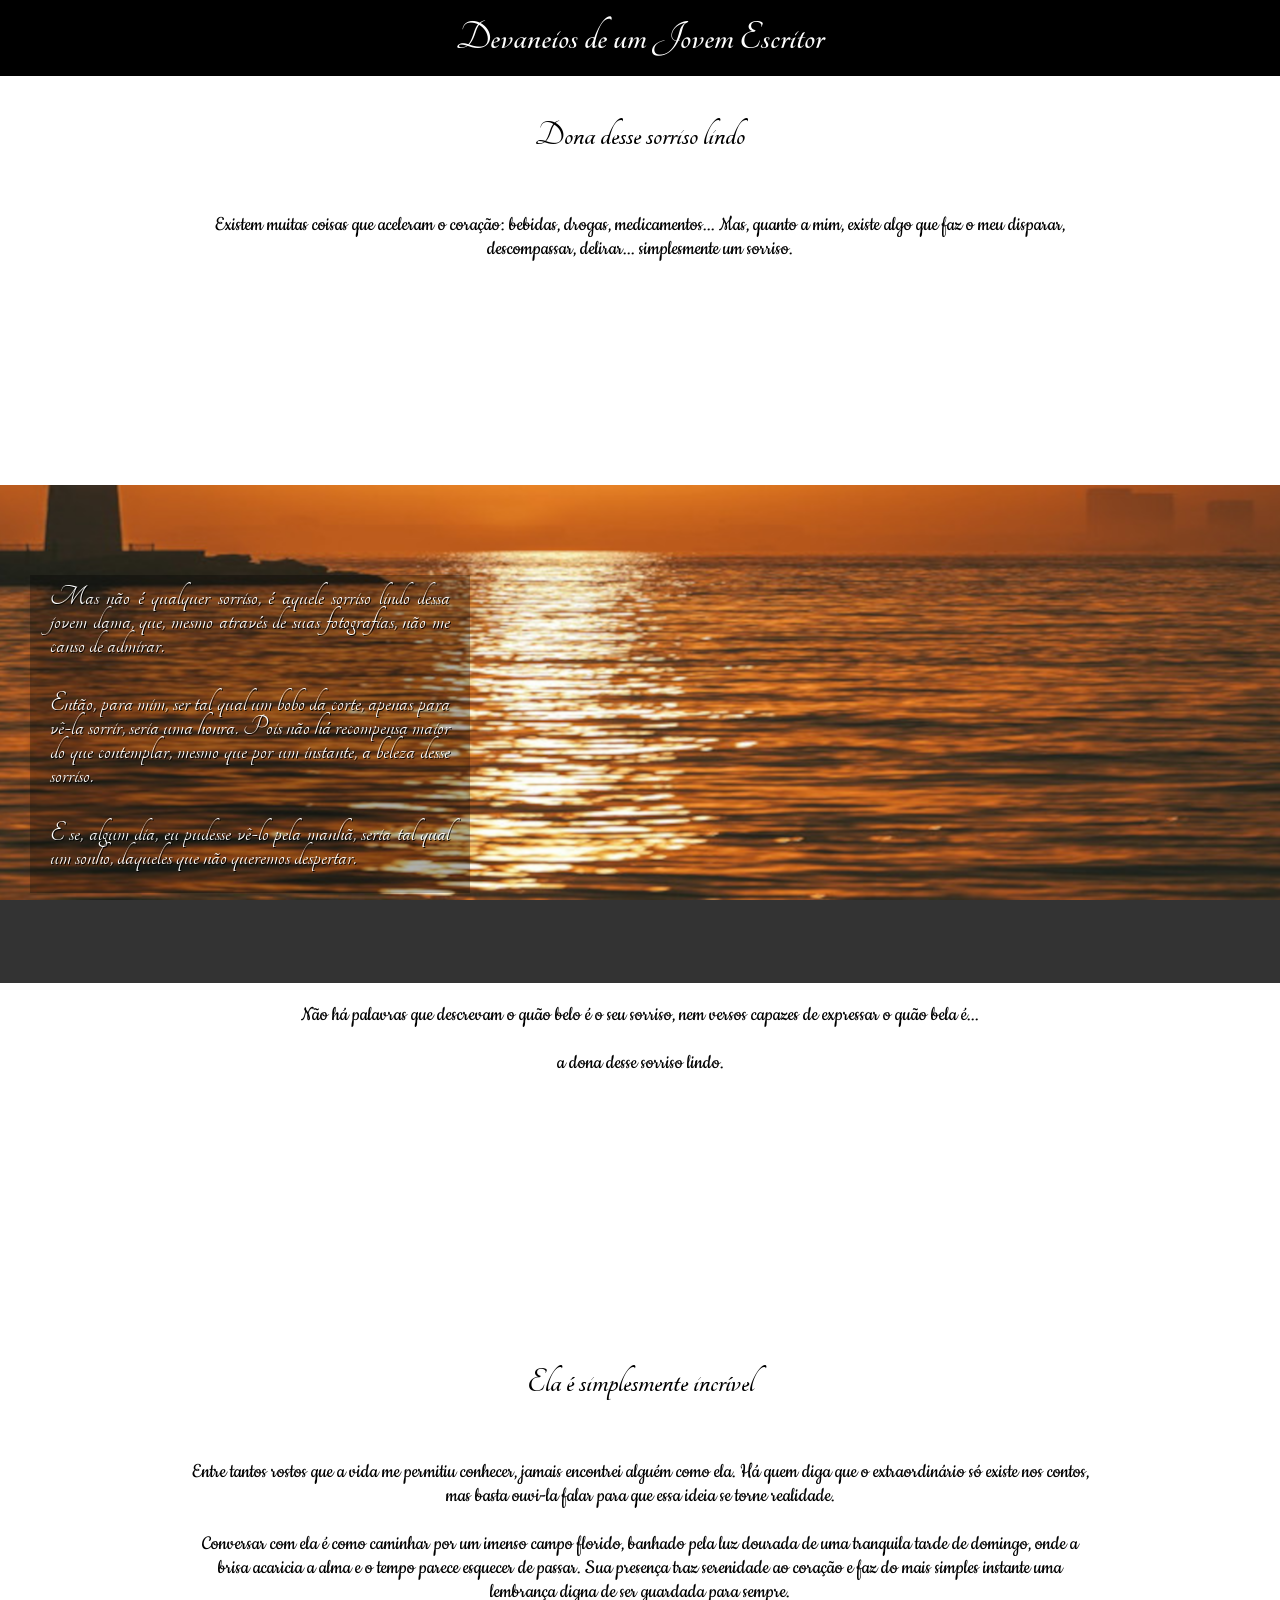
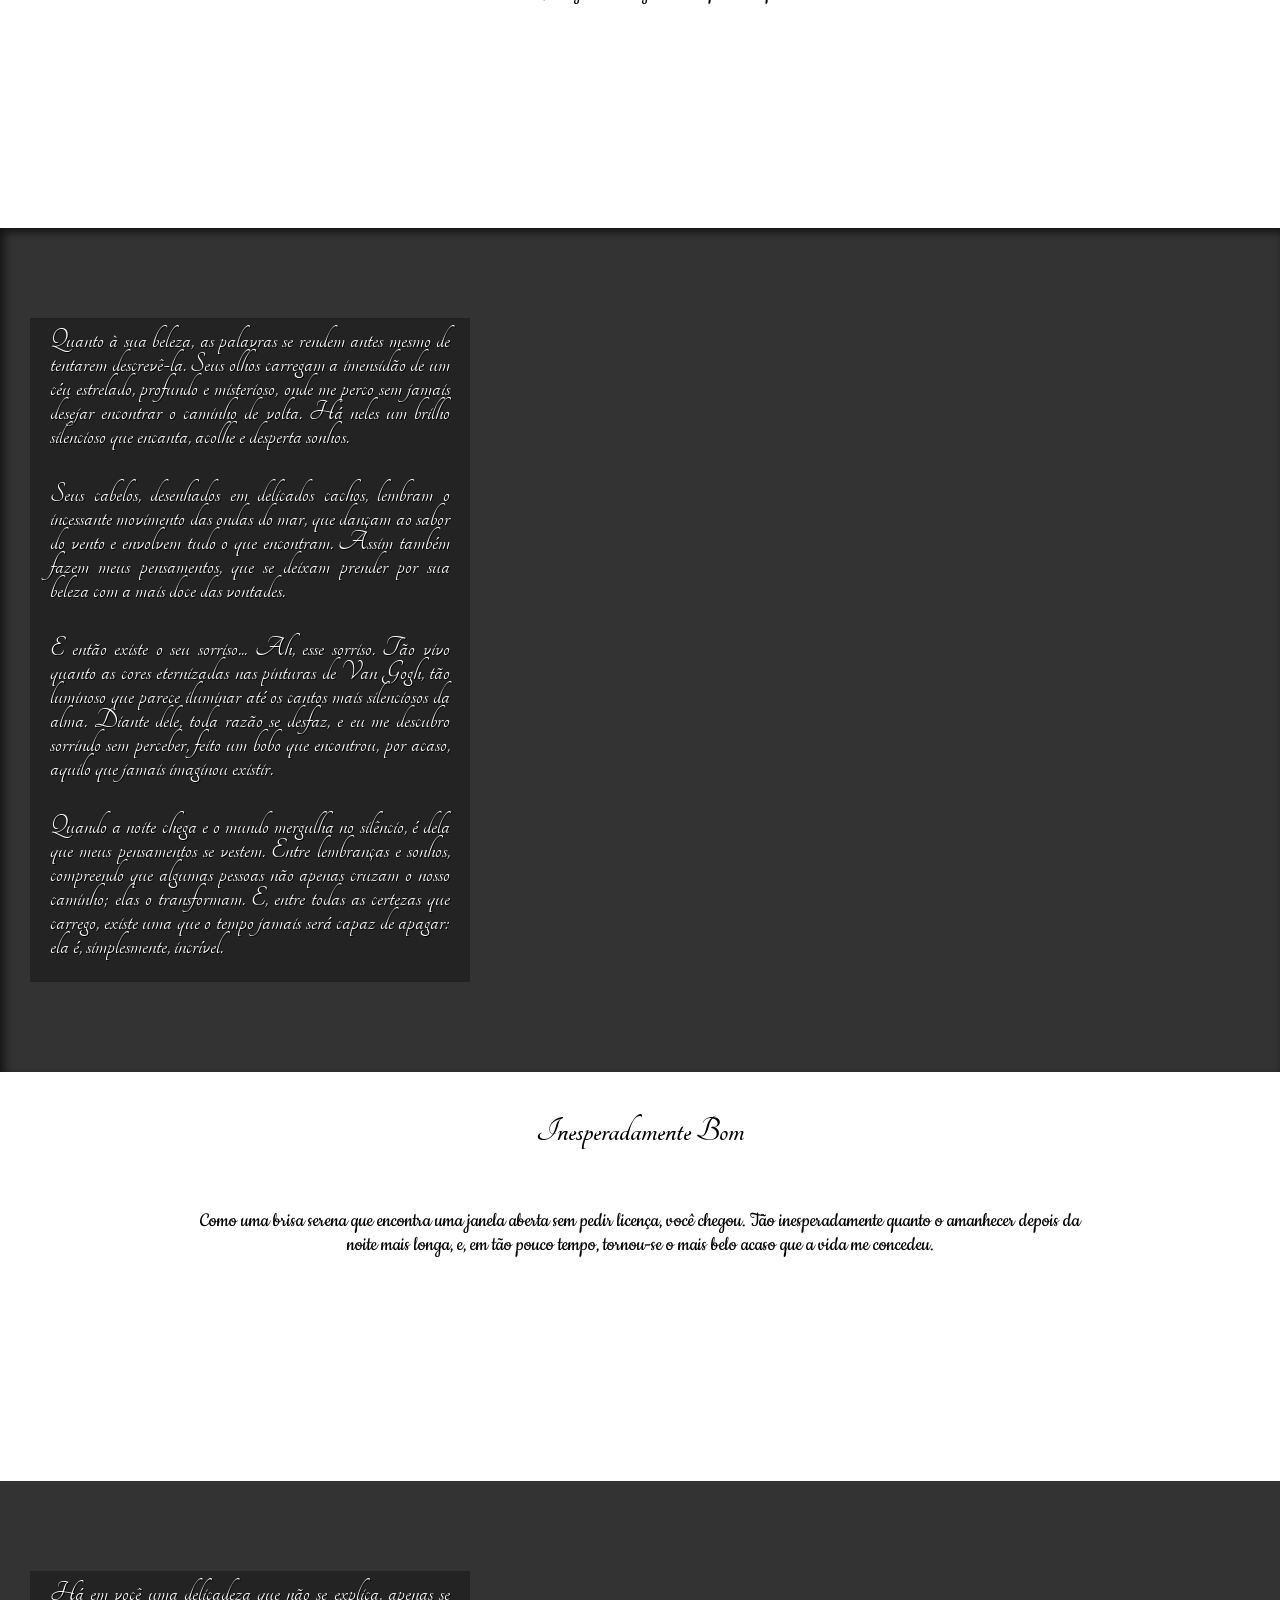
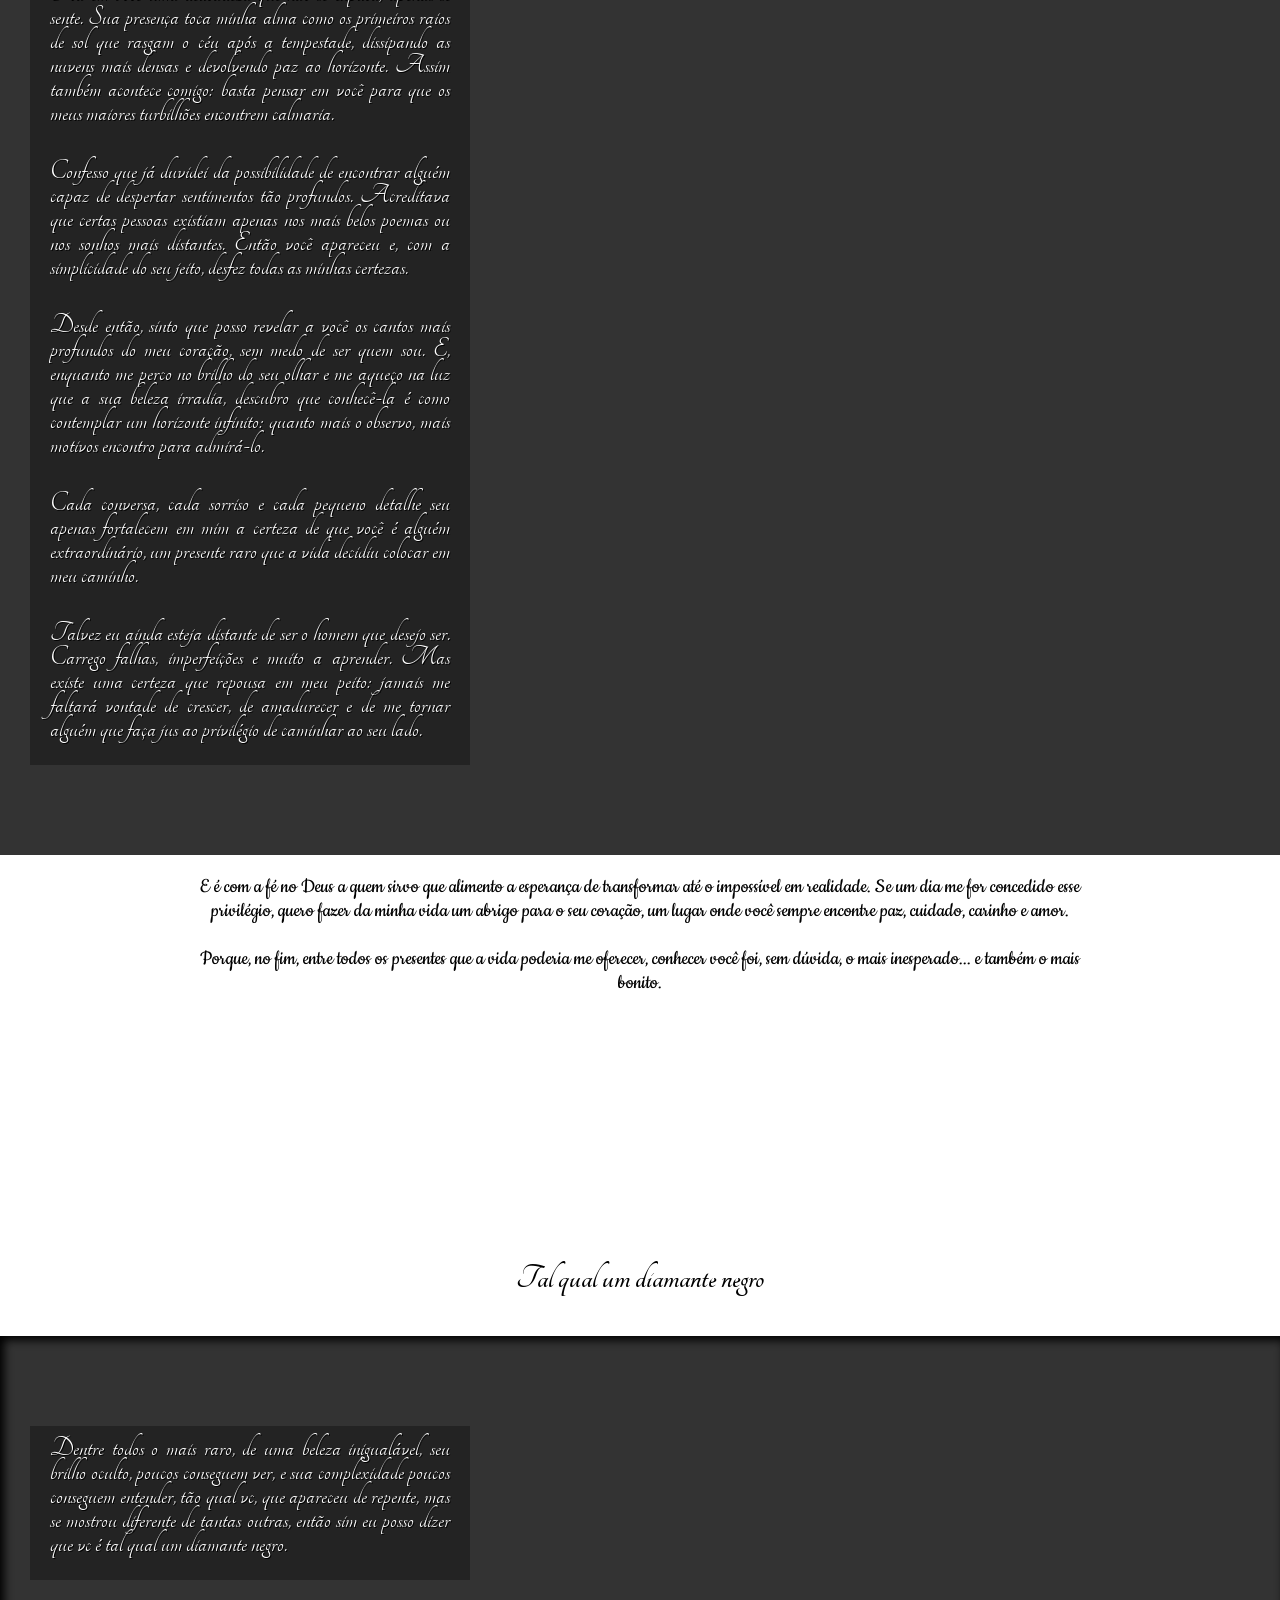
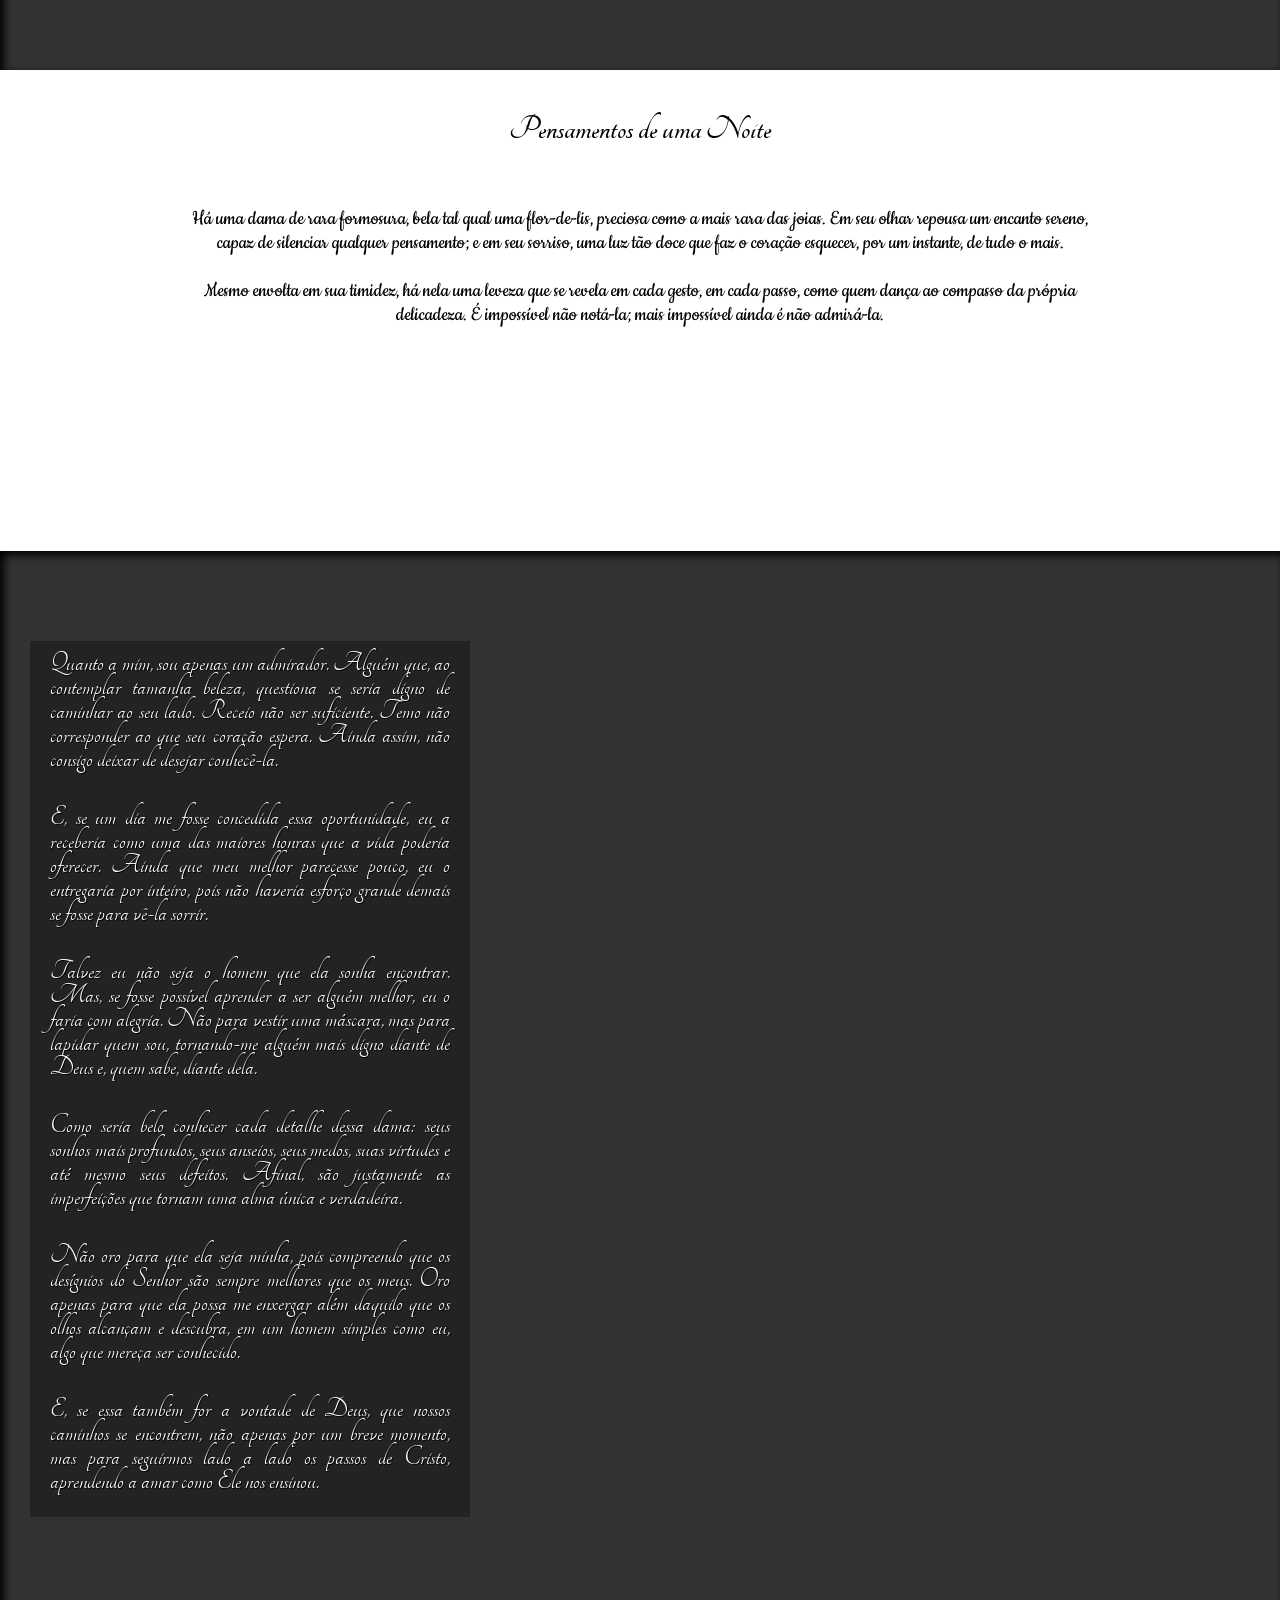
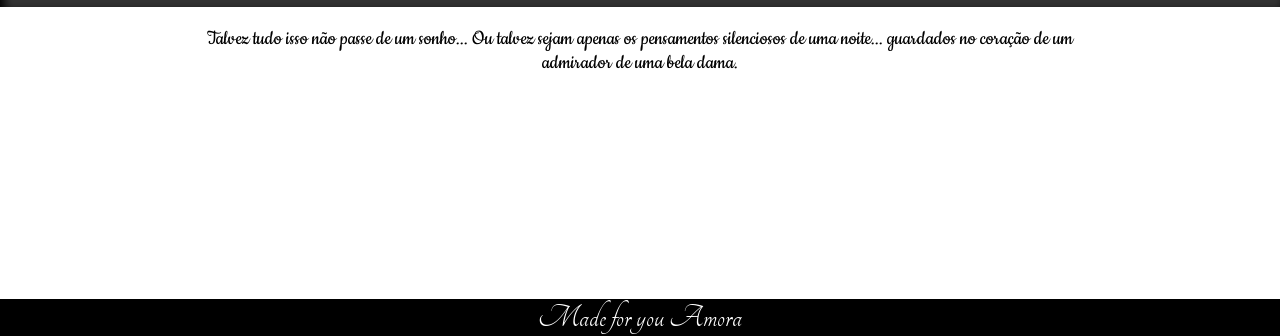
==== codigos/index (5).html @ c2a25fb9 "primeiro commit" ====
<!DOCTYPE html>
<html lang="pt-br">
<head>
    <meta charset="UTF-8">
    <meta name="viewport" content="width=device-width, initial-scale=1.0">
    <link rel="stylesheet" href="style (2).css">
    
    <title>Devaneios</title>
</head>
<body>
    <header>
        <h1>Devaneios de um Jovem Escritor</h1>
    </header>

        <section>
            <h2>Dona desse sorriso lindo</h2><br>
            
                <div class="normal">
                    <p>
                        Existem muitas coisas que aceleram o coração:
                        bebidas, drogas, medicamentos...
                        Mas, quanto a mim, existe algo que faz o meu disparar,
                        descompassar, delirar...
                        simplesmente um sorriso. <br><br>
                    </p>
                </div>
                <div class="imagem" id="farol">
                    <p>
                        Mas não é qualquer sorriso,
                        é aquele sorriso lindo dessa jovem dama,
                        que, mesmo através de suas fotografias,
                        não me canso de admirar. <br><br>
                    </p>
                    <p>
                        Então, para mim,
                        ser tal qual um bobo da corte,
                        apenas para vê-la sorrir,
                        seria uma honra.
                        Pois não há recompensa maior
                        do que contemplar, mesmo que por um instante,
                        a beleza desse sorriso. <br><br>
                    </p>
                    <p>
                        E se, algum dia, eu pudesse vê-lo pela manhã,
                        seria tal qual um sonho,
                        daqueles que não queremos despertar. <br><br>
                    </p>
                </div>
                <div class="normal">
                    <p>
                        Não há palavras que descrevam
                        o quão belo é o seu sorriso,
                        nem versos capazes de expressar
                        o quão bela é... <br><br>
                    </p>
                    <p>a dona desse sorriso lindo.</p> <br><br>
                </div>
        </section>


    <section>
        <h2>Ela é simplesmente incrível</h2><br>
        <div class="normal">
            <p>Entre tantos rostos que a vida me permitiu conhecer, jamais encontrei alguém como ela. Há quem diga que o extraordinário só existe nos contos, mas basta ouvi-la falar para que essa ideia se torne realidade. <br><br></p>
            <p>Conversar com ela é como caminhar por um imenso campo florido, banhado pela luz dourada de uma tranquila tarde de domingo, onde a brisa acaricia a alma e o tempo parece esquecer de passar. Sua presença traz serenidade ao coração e faz do mais simples instante uma lembrança digna de ser guardada para sempre. <br><br></p>
        </div>

        <div class="imagem" id="olho">
            <p>Quanto à sua beleza, as palavras se rendem antes mesmo de tentarem descrevê-la. Seus olhos carregam a imensidão de um céu estrelado, profundo e misterioso, onde me perco sem jamais desejar encontrar o caminho de volta. Há neles um brilho silencioso que encanta, acolhe e desperta sonhos. <br><br></p>
            <p>Seus cabelos, desenhados em delicados cachos, lembram o incessante movimento das ondas do mar, que dançam ao sabor do vento e envolvem tudo o que encontram. Assim também fazem meus pensamentos, que se deixam prender por sua beleza com a mais doce das vontades. <br><br></p>
            <p>E então existe o seu sorriso... Ah, esse sorriso. Tão vivo quanto as cores eternizadas nas pinturas de Van Gogh, tão luminoso que parece iluminar até os cantos mais silenciosos da alma. Diante dele, toda razão se desfaz, e eu me descubro sorrindo sem perceber, feito um bobo que encontrou, por acaso, aquilo que jamais imaginou existir. <br><br></p>
            <p>Quando a noite chega e o mundo mergulha no silêncio, é dela que meus pensamentos se vestem. Entre lembranças e sonhos, compreendo que algumas pessoas não apenas cruzam o nosso caminho; elas o transformam. E, entre todas as certezas que carrego, existe uma que o tempo jamais será capaz de apagar: ela é, simplesmente, incrível. <br><br></p>
        </div>
    </section>


    <section>
        <h2>Inesperadamente Bom</h2><br>

        <div class="normal">
            <p>Como uma brisa serena que encontra uma janela aberta sem pedir licença, você chegou. Tão inesperadamente quanto o amanhecer depois da noite mais longa, e, em tão pouco tempo, tornou-se o mais belo acaso que a vida me concedeu. <br><br></p>
        </div>

        <div class="imagem" id="campo">
            <p>Há em você uma delicadeza que não se explica, apenas se sente. Sua presença toca minha alma como os primeiros raios de sol que rasgam o céu após a tempestade, dissipando as nuvens mais densas e devolvendo paz ao horizonte. Assim também acontece comigo: basta pensar em você para que os meus maiores turbilhões encontrem calmaria. <br><br></p>
            <p>Confesso que já duvidei da possibilidade de encontrar alguém capaz de despertar sentimentos tão profundos. Acreditava que certas pessoas existiam apenas nos mais belos poemas ou nos sonhos mais distantes. Então você apareceu e, com a simplicidade do seu jeito, desfez todas as minhas certezas. <br><br></p>
            <p>Desde então, sinto que posso revelar a você os cantos mais profundos do meu coração, sem medo de ser quem sou. E, enquanto me perco no brilho do seu olhar e me aqueço na luz que a sua beleza irradia, descubro que conhecê-la é como contemplar um horizonte infinito: quanto mais o observo, mais motivos encontro para admirá-lo. <br><br></p>
            <p>Cada conversa, cada sorriso e cada pequeno detalhe seu apenas fortalecem em mim a certeza de que você é alguém extraordinário, um presente raro que a vida decidiu colocar em meu caminho. <br><br></p>
            <p>Talvez eu ainda esteja distante de ser o homem que desejo ser. Carrego falhas, imperfeições e muito a aprender. Mas existe uma certeza que repousa em meu peito: jamais me faltará vontade de crescer, de amadurecer e de me tornar alguém que faça jus ao privilégio de caminhar ao seu lado. <br><br></p>
        </div>

        <div class="normal">
            <p>E é com a fé no Deus a quem sirvo que alimento a esperança de transformar até o impossível em realidade. Se um dia me for concedido esse privilégio, quero fazer da minha vida um abrigo para o seu coração, um lugar onde você sempre encontre paz, cuidado, carinho e amor. <br><br></p>
            <p>Porque, no fim, entre todos os presentes que a vida poderia me oferecer, conhecer você foi, sem dúvida, o mais inesperado... e também o mais bonito. <br><br></p>
        </div>
    </section>

    <section>
        <h2>Tal qual um diamante negro</h2><br>

        <div class="imagem" id="diamante">
            <p>Dentre todos o mais raro, de uma beleza inigualável, seu brilho oculto, poucos conseguem ver, e sua complexidade poucos conseguem entender, tão qual vc, que apareceu de repente, mas se mostrou diferente de tantas outras, então sim eu posso dizer que vc é tal qual um diamante negro. <br><br></p>
        </div>
    </section>


    <section>
        <h2>Pensamentos de uma Noite</h2><br>

        <div class="normal">
            <p>Há uma dama de rara formosura, bela tal qual uma flor-de-lis, preciosa como a mais rara das joias. Em seu olhar repousa um encanto sereno, capaz de silenciar qualquer pensamento; e em seu sorriso, uma luz tão doce que faz o coração esquecer, por um instante, de tudo o mais. <br><br></p>
            <p>Mesmo envolta em sua timidez, há nela uma leveza que se revela em cada gesto, em cada passo, como quem dança ao compasso da própria delicadeza. É impossível não notá-la; mais impossível ainda é não admirá-la. <br><br></p>
        </div>

        <div class="imagem" id="lua">
            <p>Quanto a mim, sou apenas um admirador. Alguém que, ao contemplar tamanha beleza, questiona se seria digno de caminhar ao seu lado. Receio não ser suficiente. Temo não corresponder ao que seu coração espera. Ainda assim, não consigo deixar de desejar conhecê-la. <br><br></p>
            <p>E, se um dia me fosse concedida essa oportunidade, eu a receberia como uma das maiores honras que a vida poderia oferecer. Ainda que meu melhor parecesse pouco, eu o entregaria por inteiro, pois não haveria esforço grande demais se fosse para vê-la sorrir. <br><br></p>
            <p>Talvez eu não seja o homem que ela sonha encontrar. Mas, se fosse possível aprender a ser alguém melhor, eu o faria com alegria. Não para vestir uma máscara, mas para lapidar quem sou, tornando-me alguém mais digno diante de Deus e, quem sabe, diante dela. <br><br></p>
            <p>Como seria belo conhecer cada detalhe dessa dama: seus sonhos mais profundos, seus anseios, seus medos, suas virtudes e até mesmo seus defeitos. Afinal, são justamente as imperfeições que tornam uma alma única e verdadeira. <br><br></p>
            <p>Não oro para que ela seja minha, pois compreendo que os desígnios do Senhor são sempre melhores que os meus. Oro apenas para que ela possa me enxergar além daquilo que os olhos alcançam e descubra, em um homem simples como eu, algo que mereça ser conhecido. <br><br></p>
            <p>E, se essa também for a vontade de Deus, que nossos caminhos se encontrem, não apenas por um breve momento, mas para seguirmos lado a lado os passos de Cristo, aprendendo a amar como Ele nos ensinou. <br><br></p>
        </div>

        <div class="normal">
            <p>
                Talvez tudo isso não passe de um sonho...
                Ou talvez sejam apenas os pensamentos silenciosos de uma noite... guardados no coração de um admirador de uma bela dama. <br><br>
            </p>
        </div>
    </section>

    <footer>
        <p>Made for you Amora</p>
    </footer>



</html>
---- codigos/style (2).css ----
@charset "UTF-8";


@import url('https://fonts.googleapis.com/css2?family=Bebas+Neue&family=Cookie&family=Felipa&family=Lavishly+Yours&family=Manufacturing+Consent&family=MonteCarlo&family=Tangerine:wght@400;700&family=UnifrakturMaguntia&display=swap');

*{
    margin: 0px;
    padding: 0px;
}

html, body{
    background-color: white;
    min-height: 100vh;
}

section > h2{
    background-color: white;
    font-family: "Tangerine", cursive;
    text-align: center;
    font-size: 2.2em;
    font-weight: bolder;
    padding-top: 40px;
    padding-bottom: 20px;

}

header{
    background-color: black;
    color: white;
    font-family: "Tangerine", cursive;
    text-align: center;
}

header > h1{
    padding-top: 15px;
    padding-bottom: 15px;
    font-weight: bolder;
    font-size: 2.6em;

}

footer{
    background-color: black;
    color: white;
    text-align: center;
    font-family: "Tangerine", cursive;
    font-size: 2.1em;
   
}
div.normal{
    background-color: white;
    padding-top: 20px;
    padding-bottom: 200px;
    text-align: center;
    margin: auto;
   max-width: 900px;
    
}

div.imagem{
    background-color: rgb(51, 51, 51);
    color: white;
  background-attachment: fixed;
    margin: auto;
}

div{
    padding-top: 10vh;
    padding-bottom: 10vh;
    line-height: 1.5em;
}

div.imagem > p{
    background-color: rgba(0, 0, 0, 0.315);
    width: 400px;
    padding-left: 20px;
    text-align: justify;
    padding-right: 20px;
    margin-left: 30px;
    font-family: "Tangerine", cursive;
    font-size: 1.8em;
    padding-top: 10px;
    text-shadow: 1px 1px 0px black;
}

div.normal>p{
    font-family: "Cookie", cursive;
    font-size: 1.4em;
}


div#farol{
    background-image: url(./imagens/pordosol.png);
    background-size: cover;
    background-repeat: no-repeat;
    background-position: center center;
}

div#olho{
    background-image: url(./imagens/images.png);
    background-size: cover;
    background-repeat: no-repeat;
    background-position: right center;
    box-shadow: inset 4px 4px 10px 0px rgba(0, 0, 0, 0.644);
}

div#campo{
    background-image: url(./imagens/campodeflores.png);
    background-repeat: no-repeat;
    background-size: cover;
    background-position: center center;
     
}

div#diamante{
    background-image: url(./imagens/diamantes.png);
    background-size: cover;
    background-repeat: no-repeat;
    background-position:  center center;
    box-shadow: inset 4px 4px 10px 0px black;
}

div#lua{
    background-image: url(./imagens/lua.png);
    background-repeat: no-repeat;
    background-position: center center;
    background-size: cover;
     box-shadow: inset 4px 4px 10px 0px black;
}
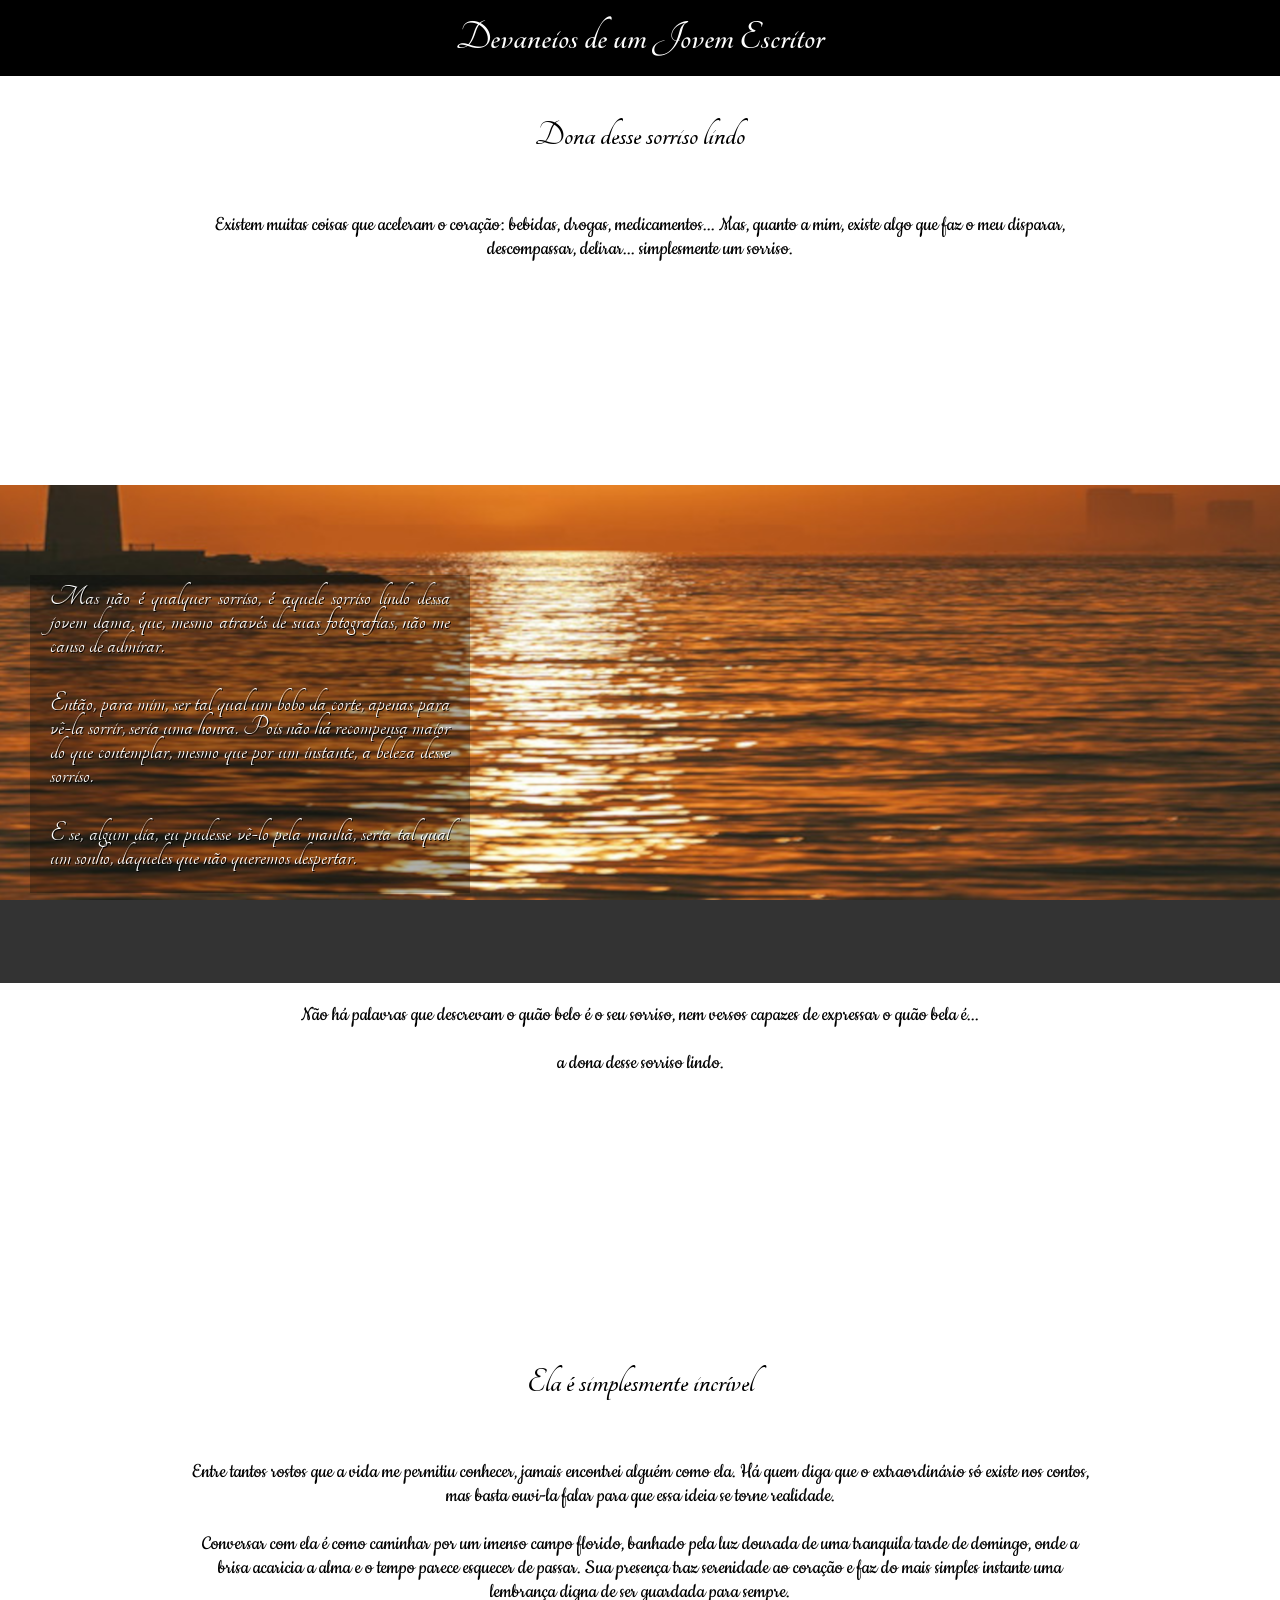
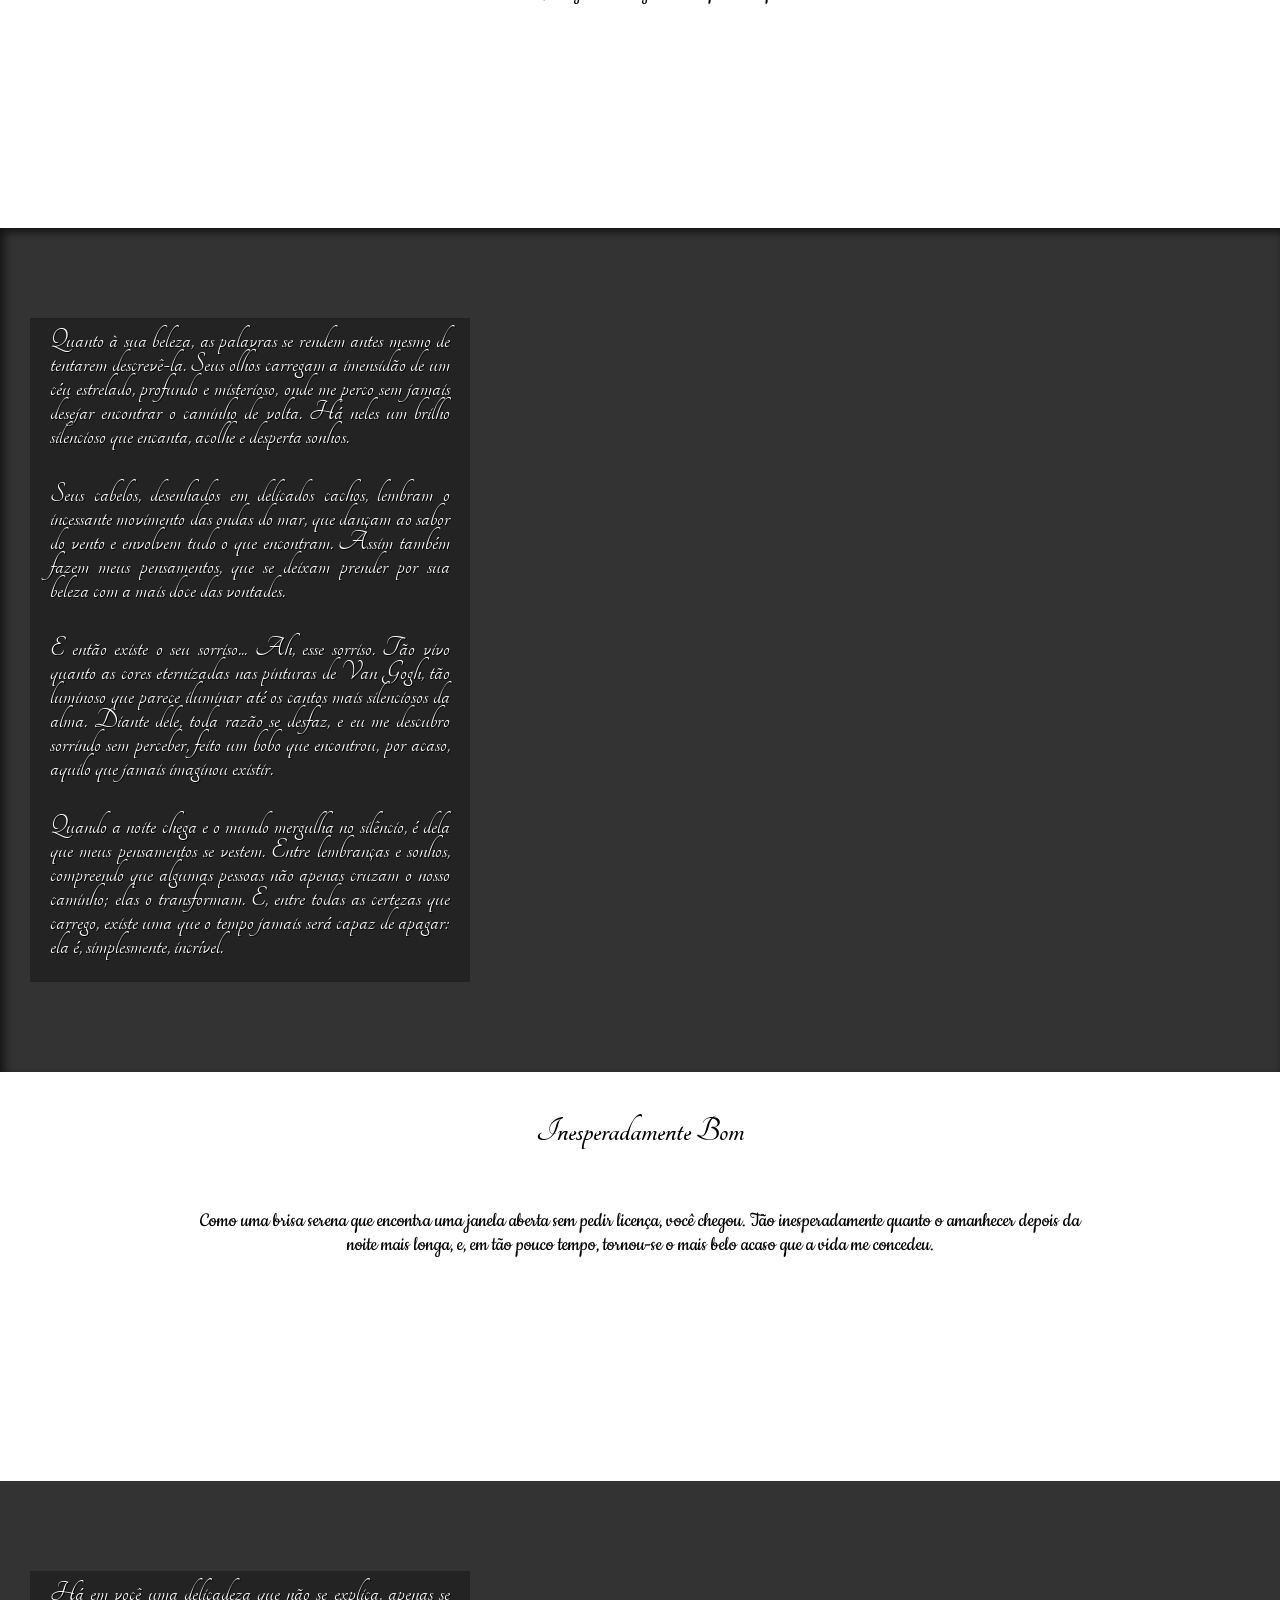
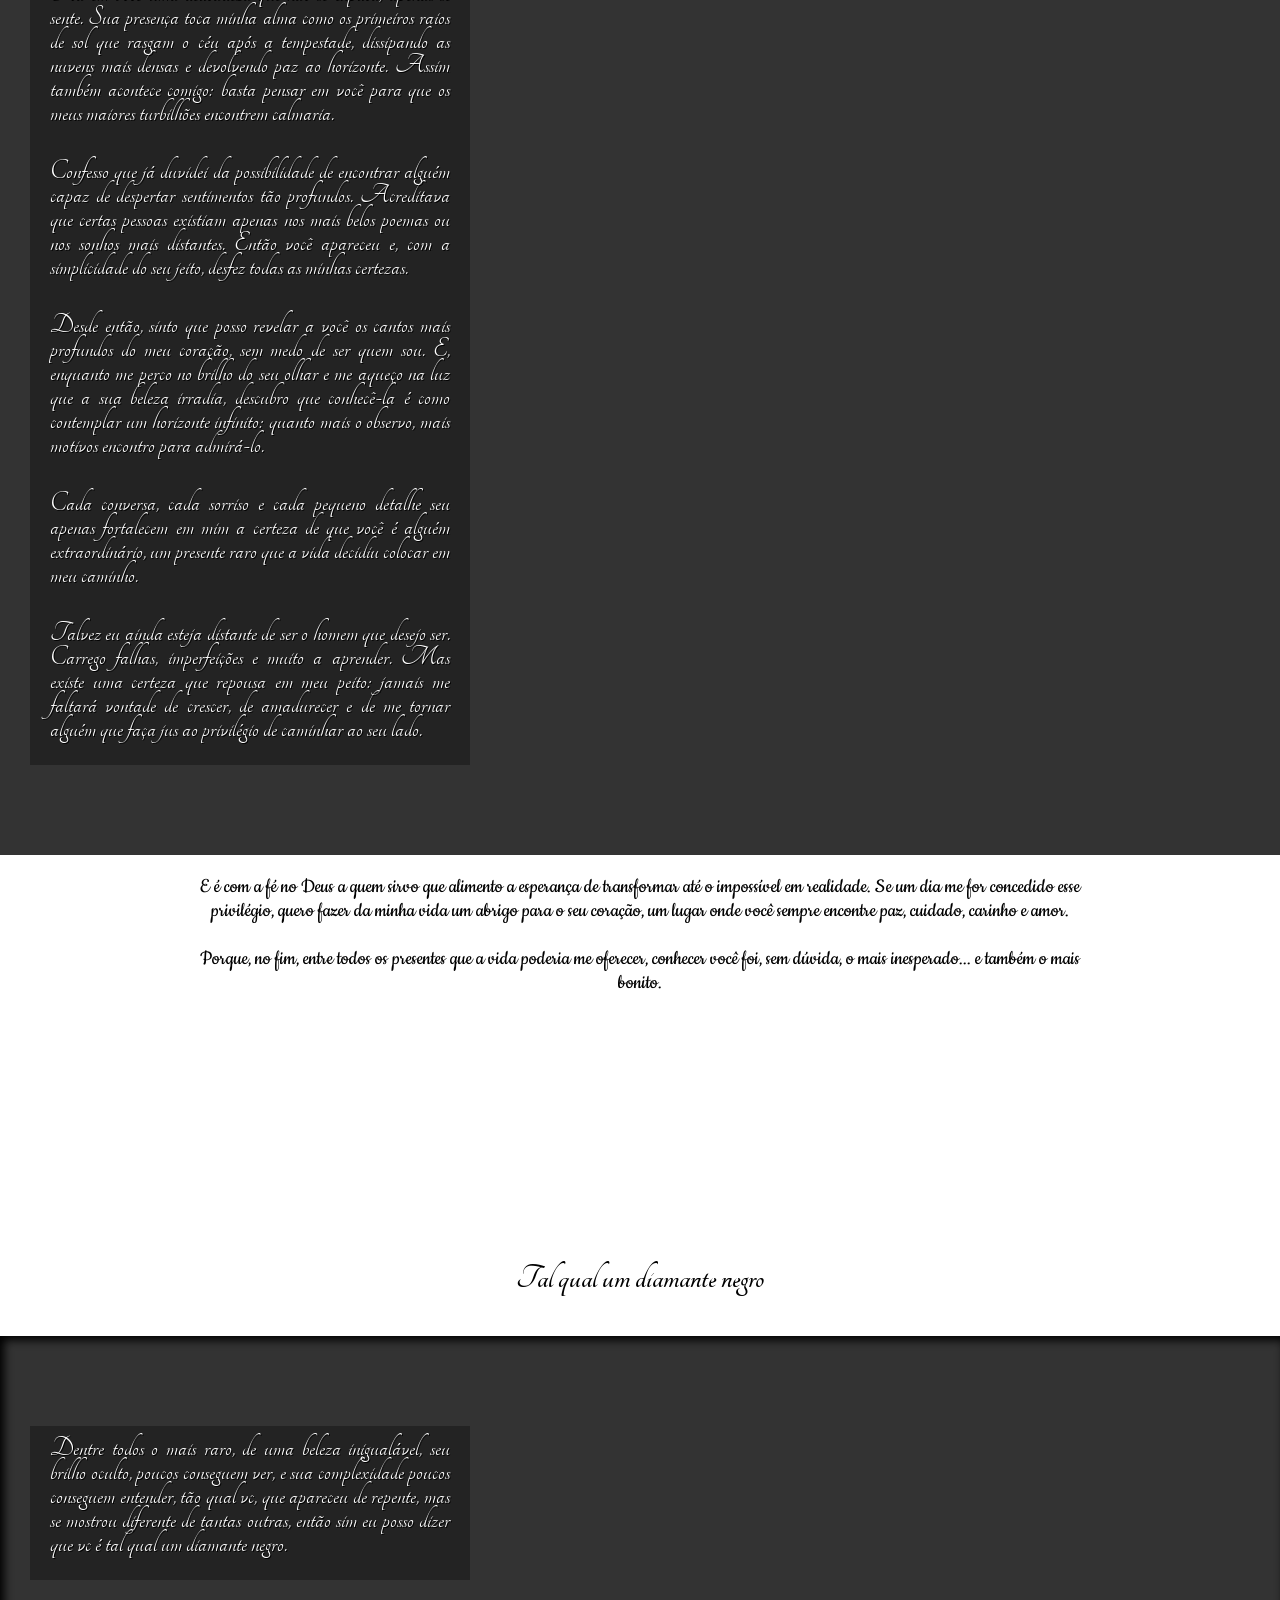
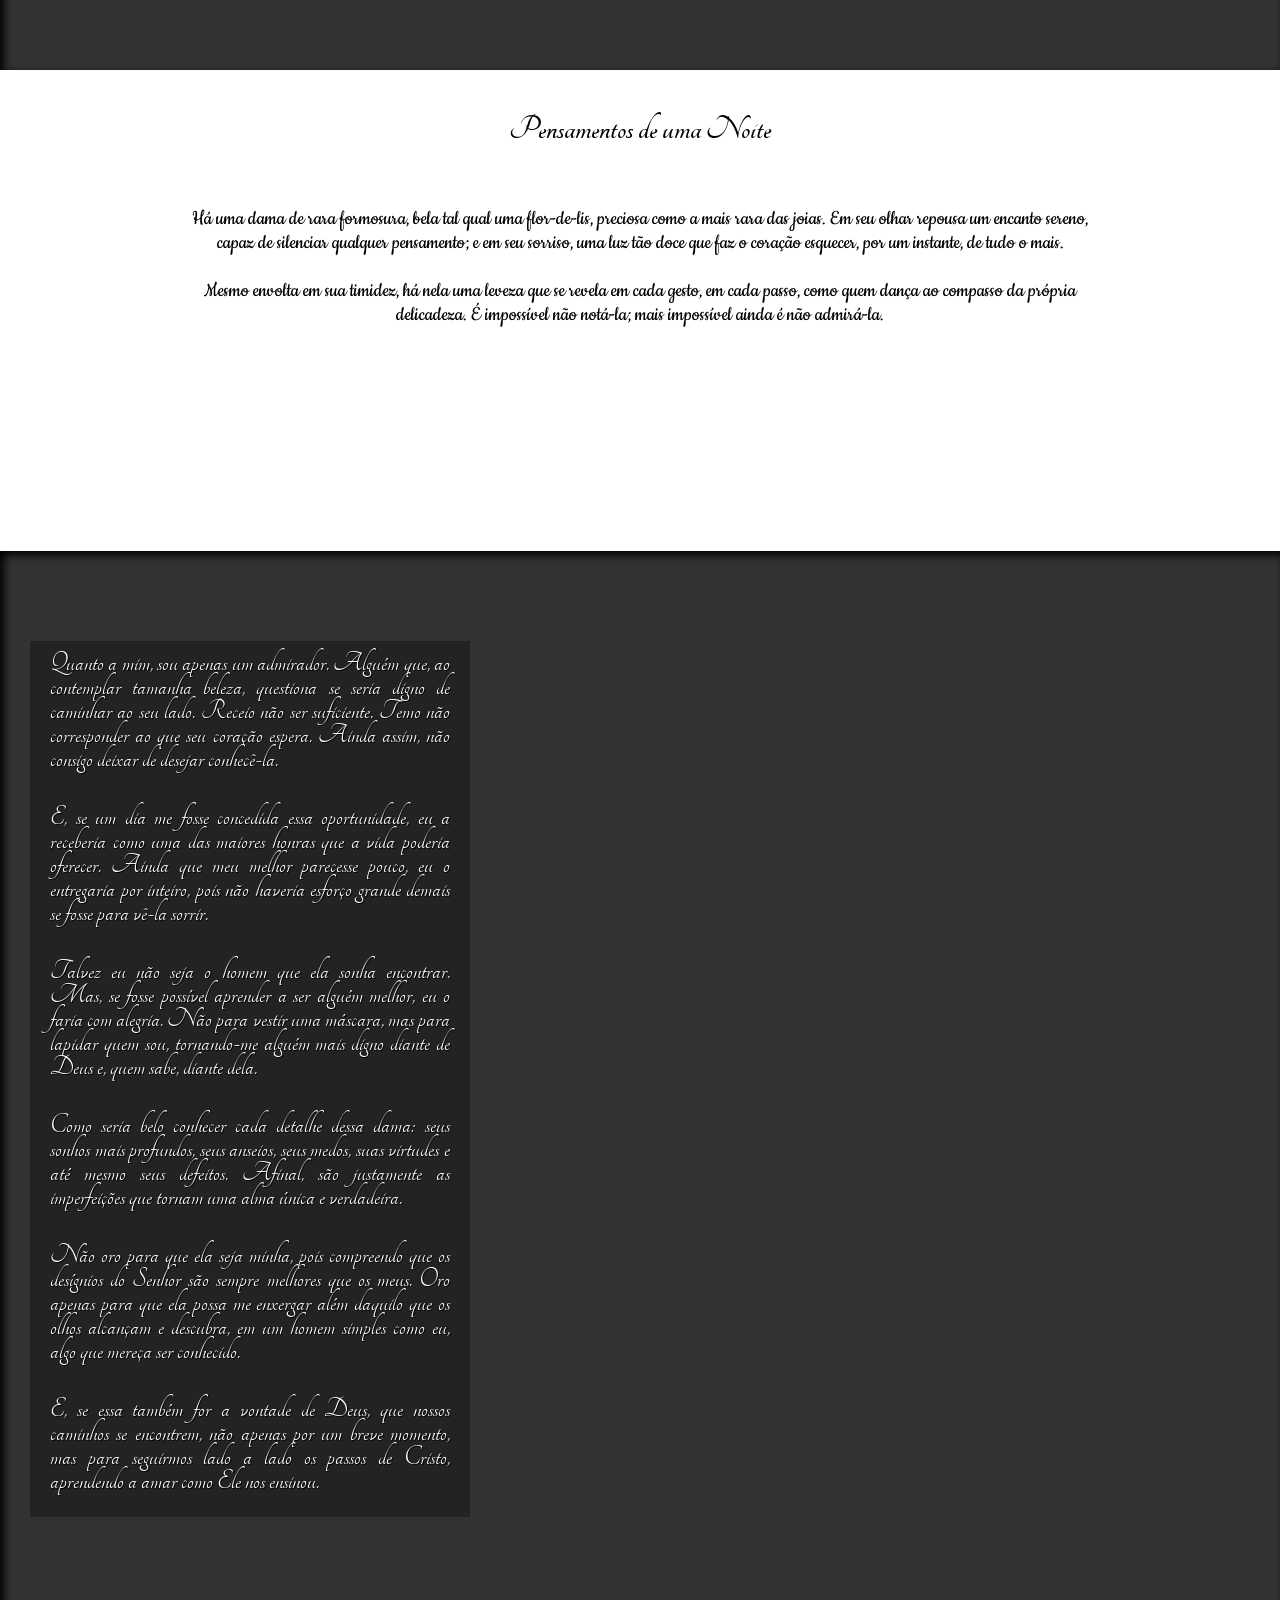
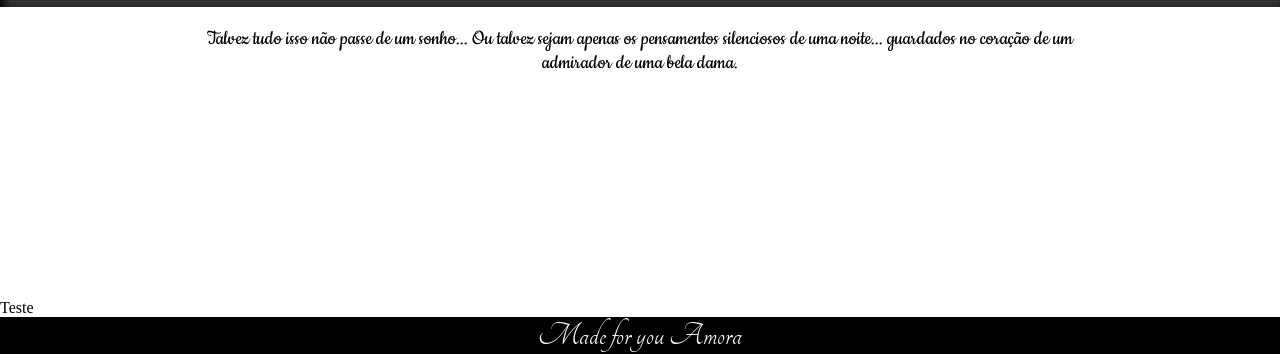
==== commit 050ffa58: "Atualização de paragrafo" ====
--- a/codigos/index (5).html
+++ b/codigos/index (5).html
@@ -128,6 +128,7 @@
             </p>
         </div>
     </section>
+    <p>Teste</p>
 
     <footer>
         <p>Made for you Amora</p>
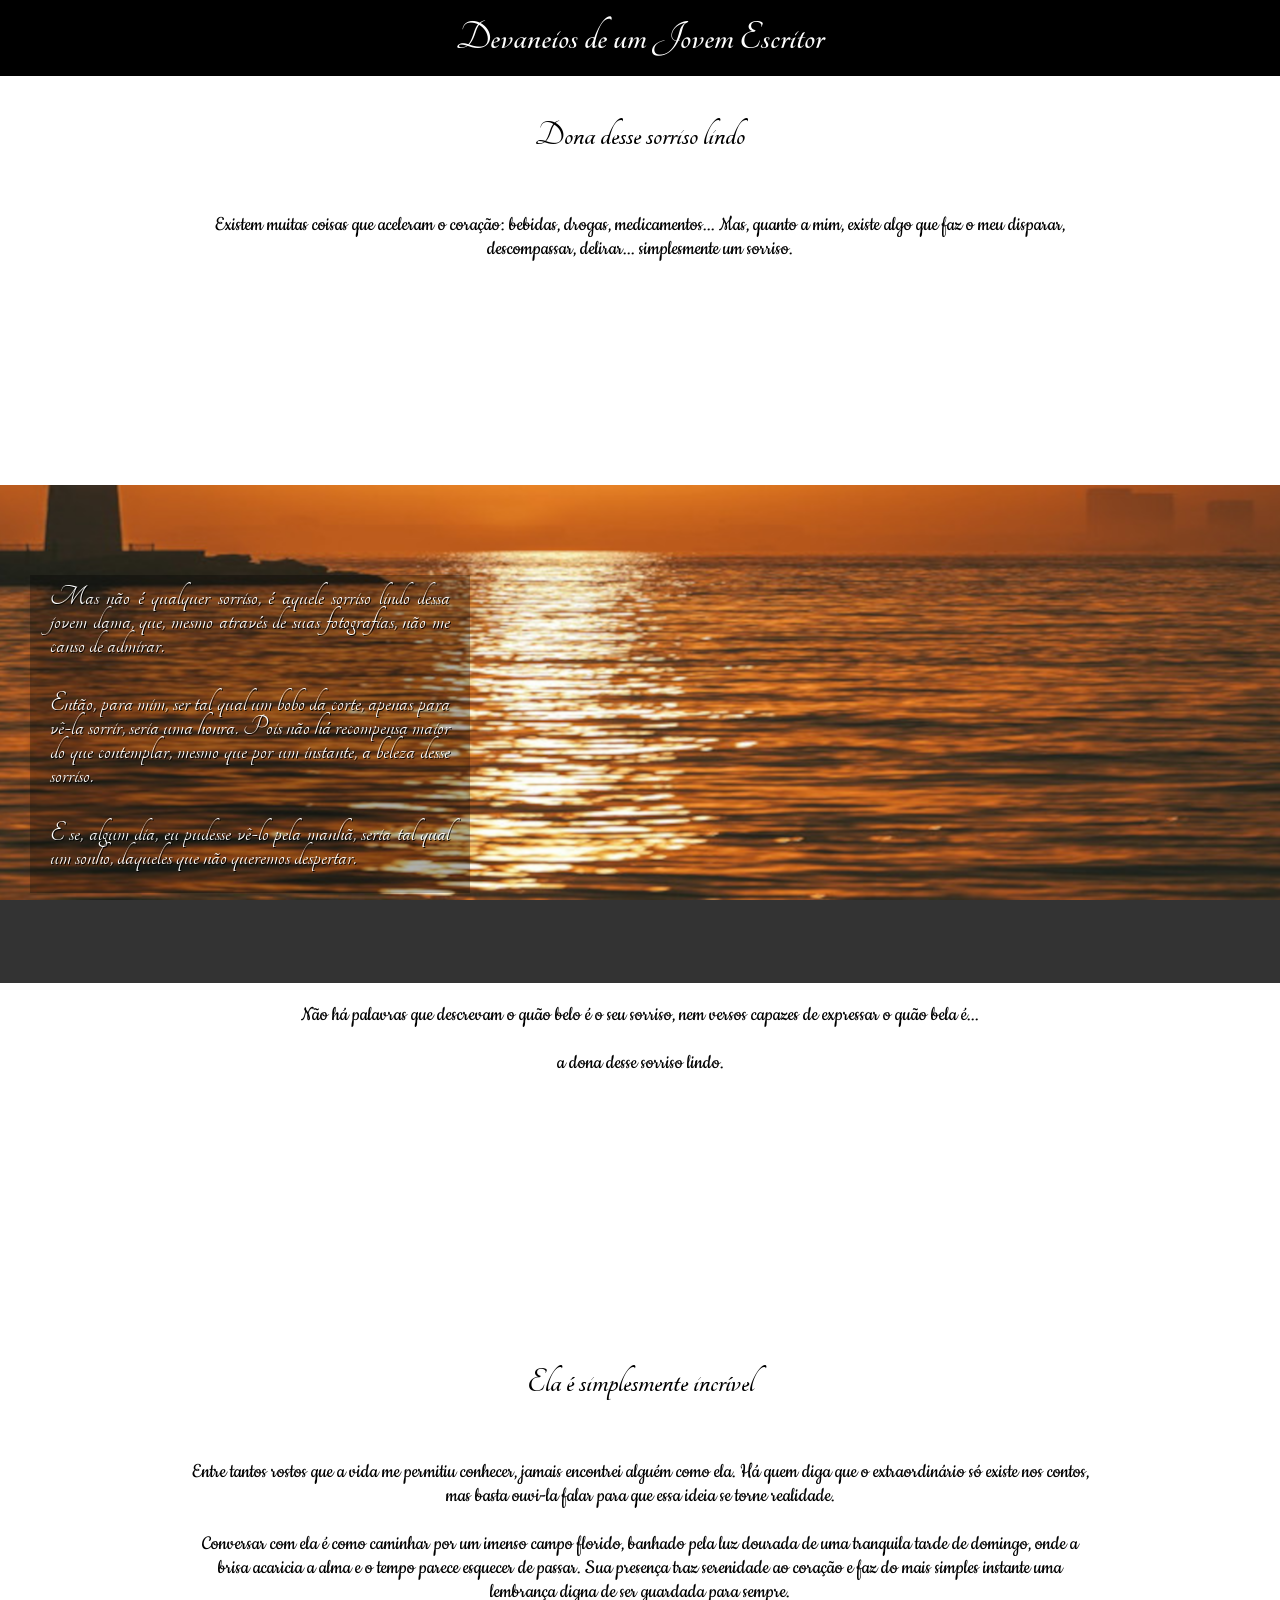
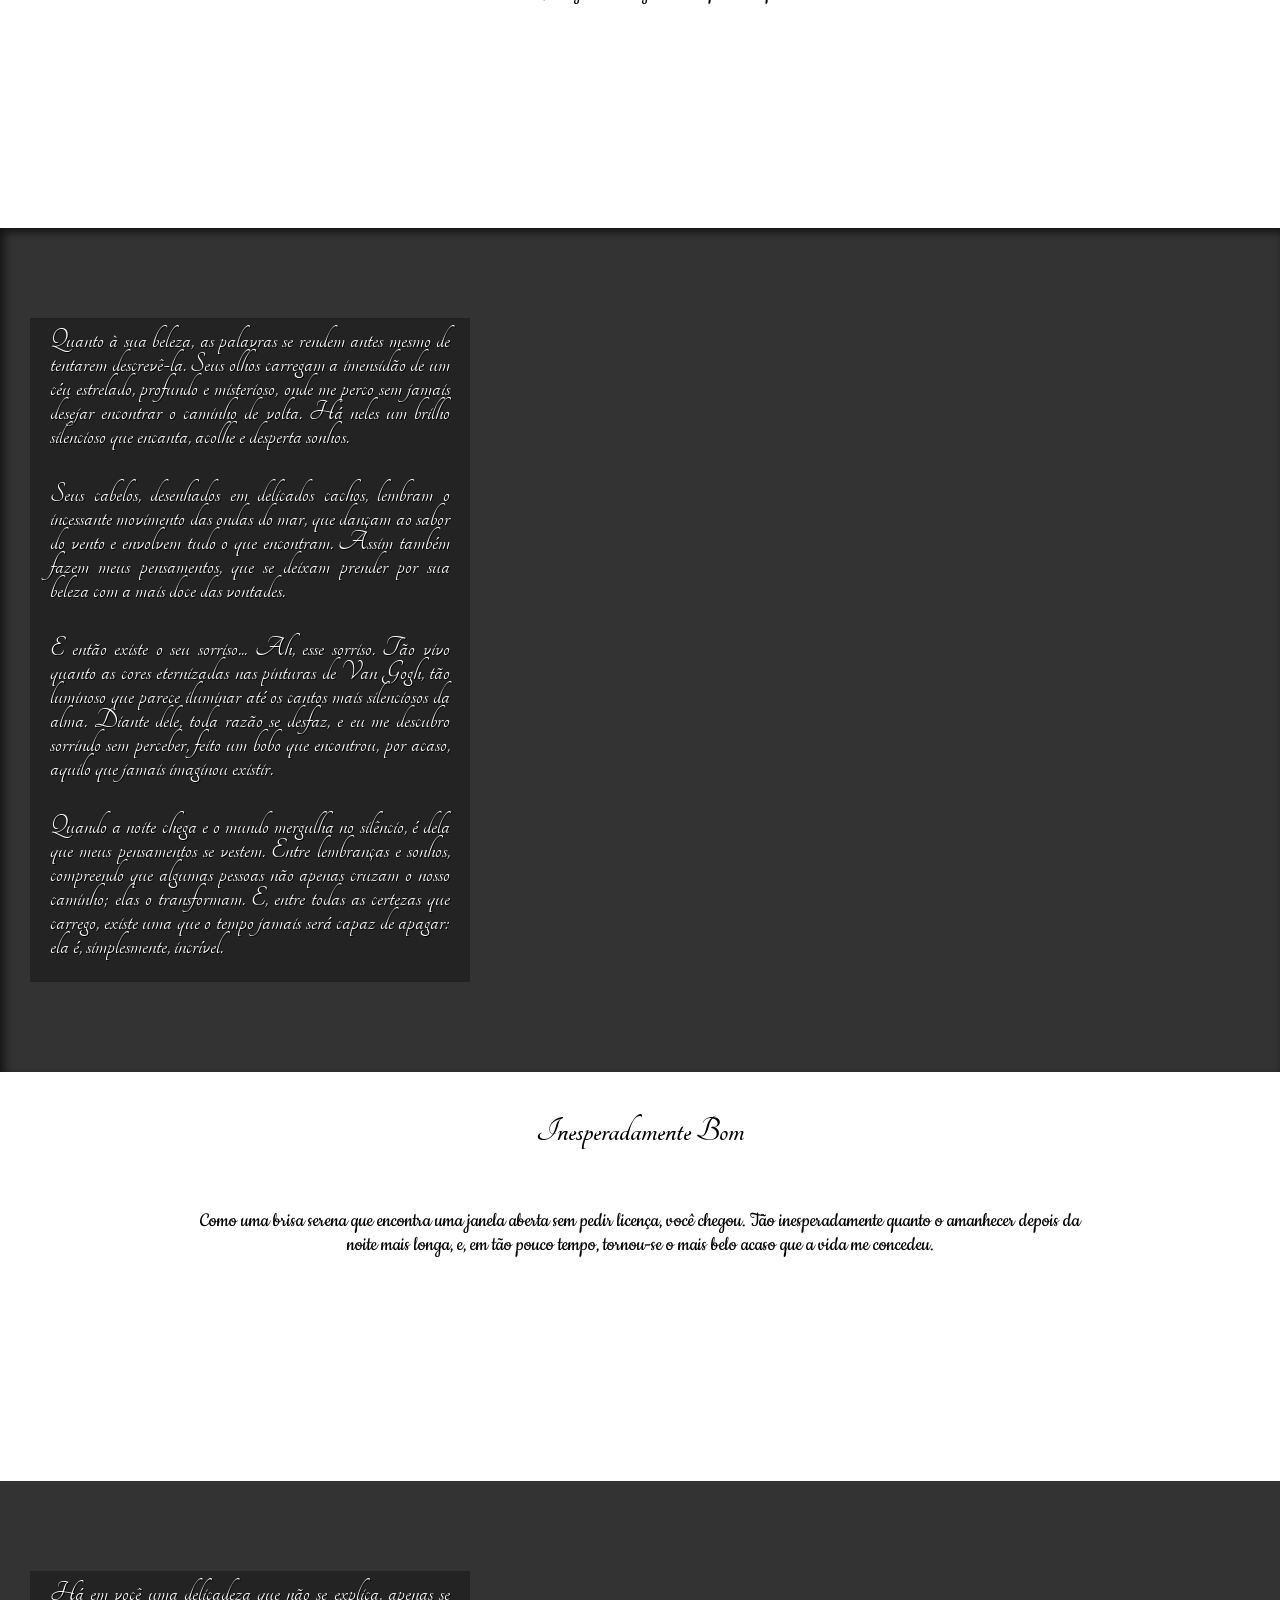
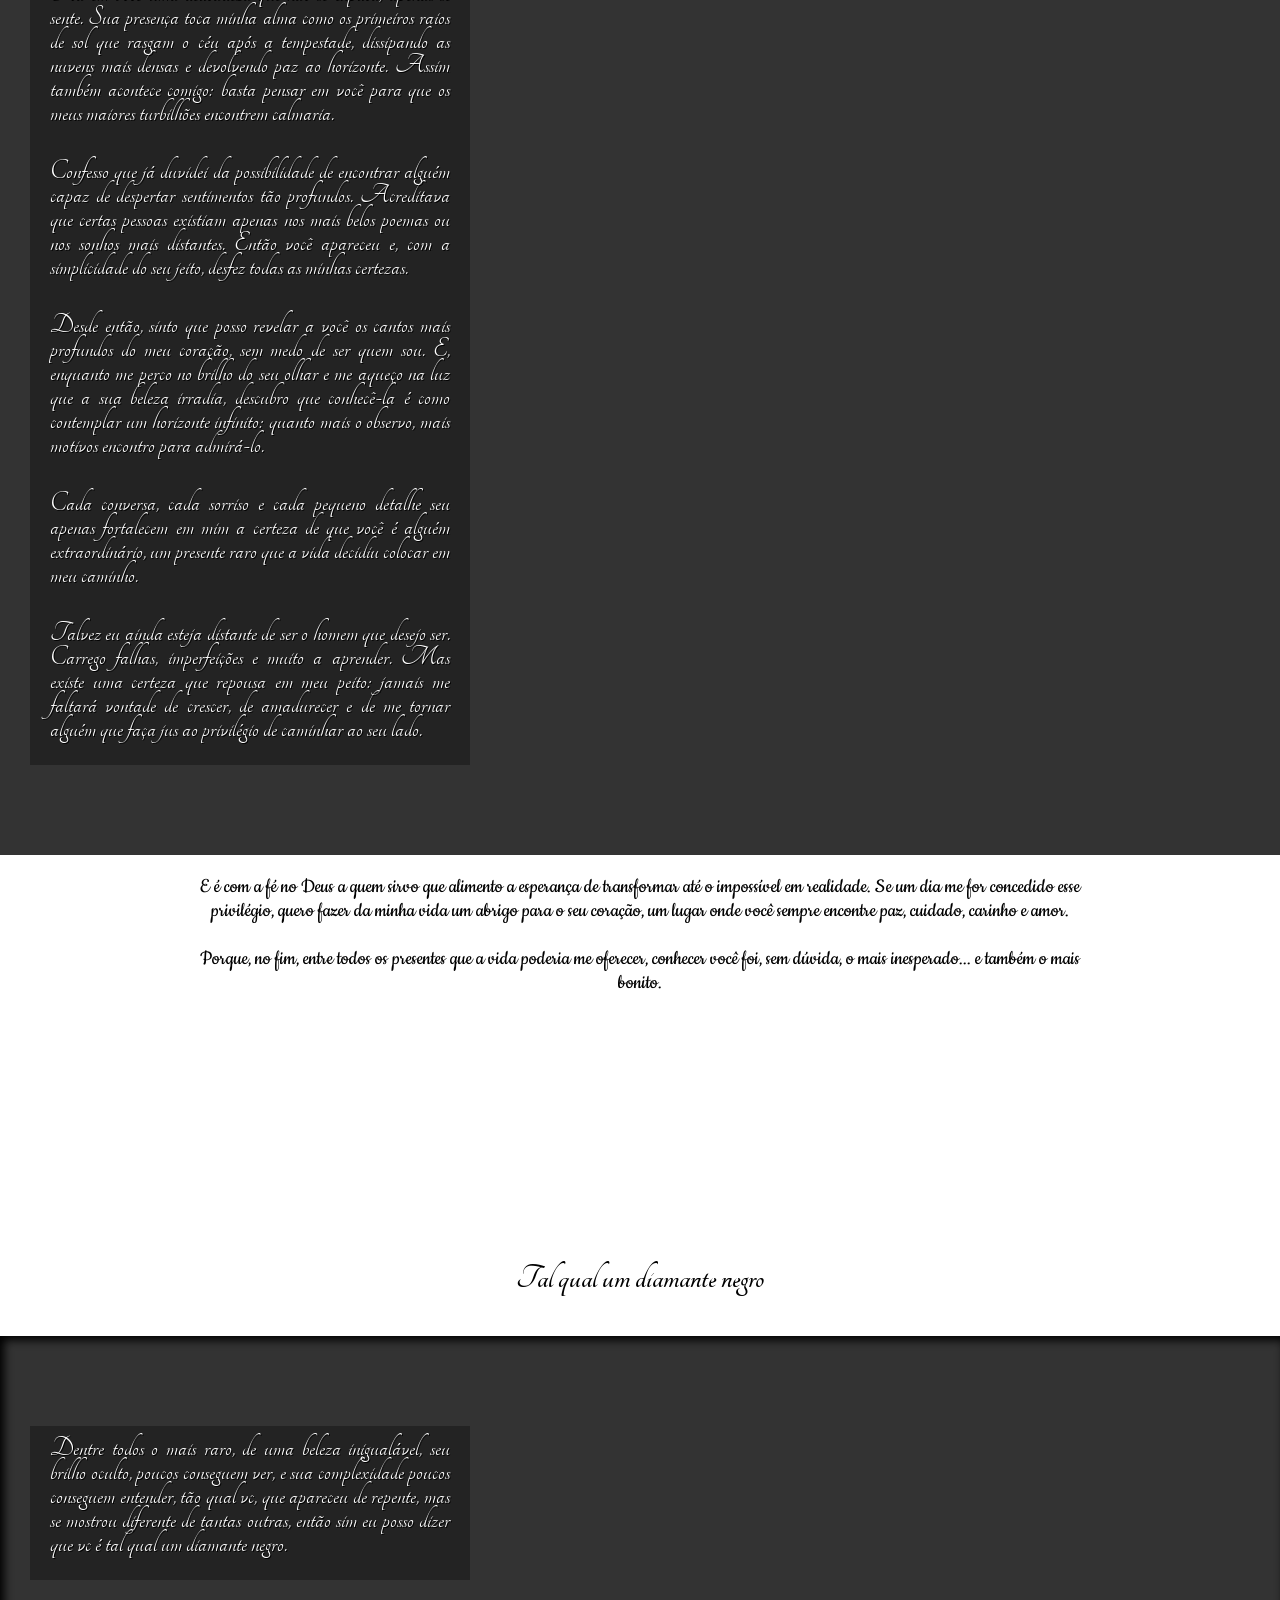
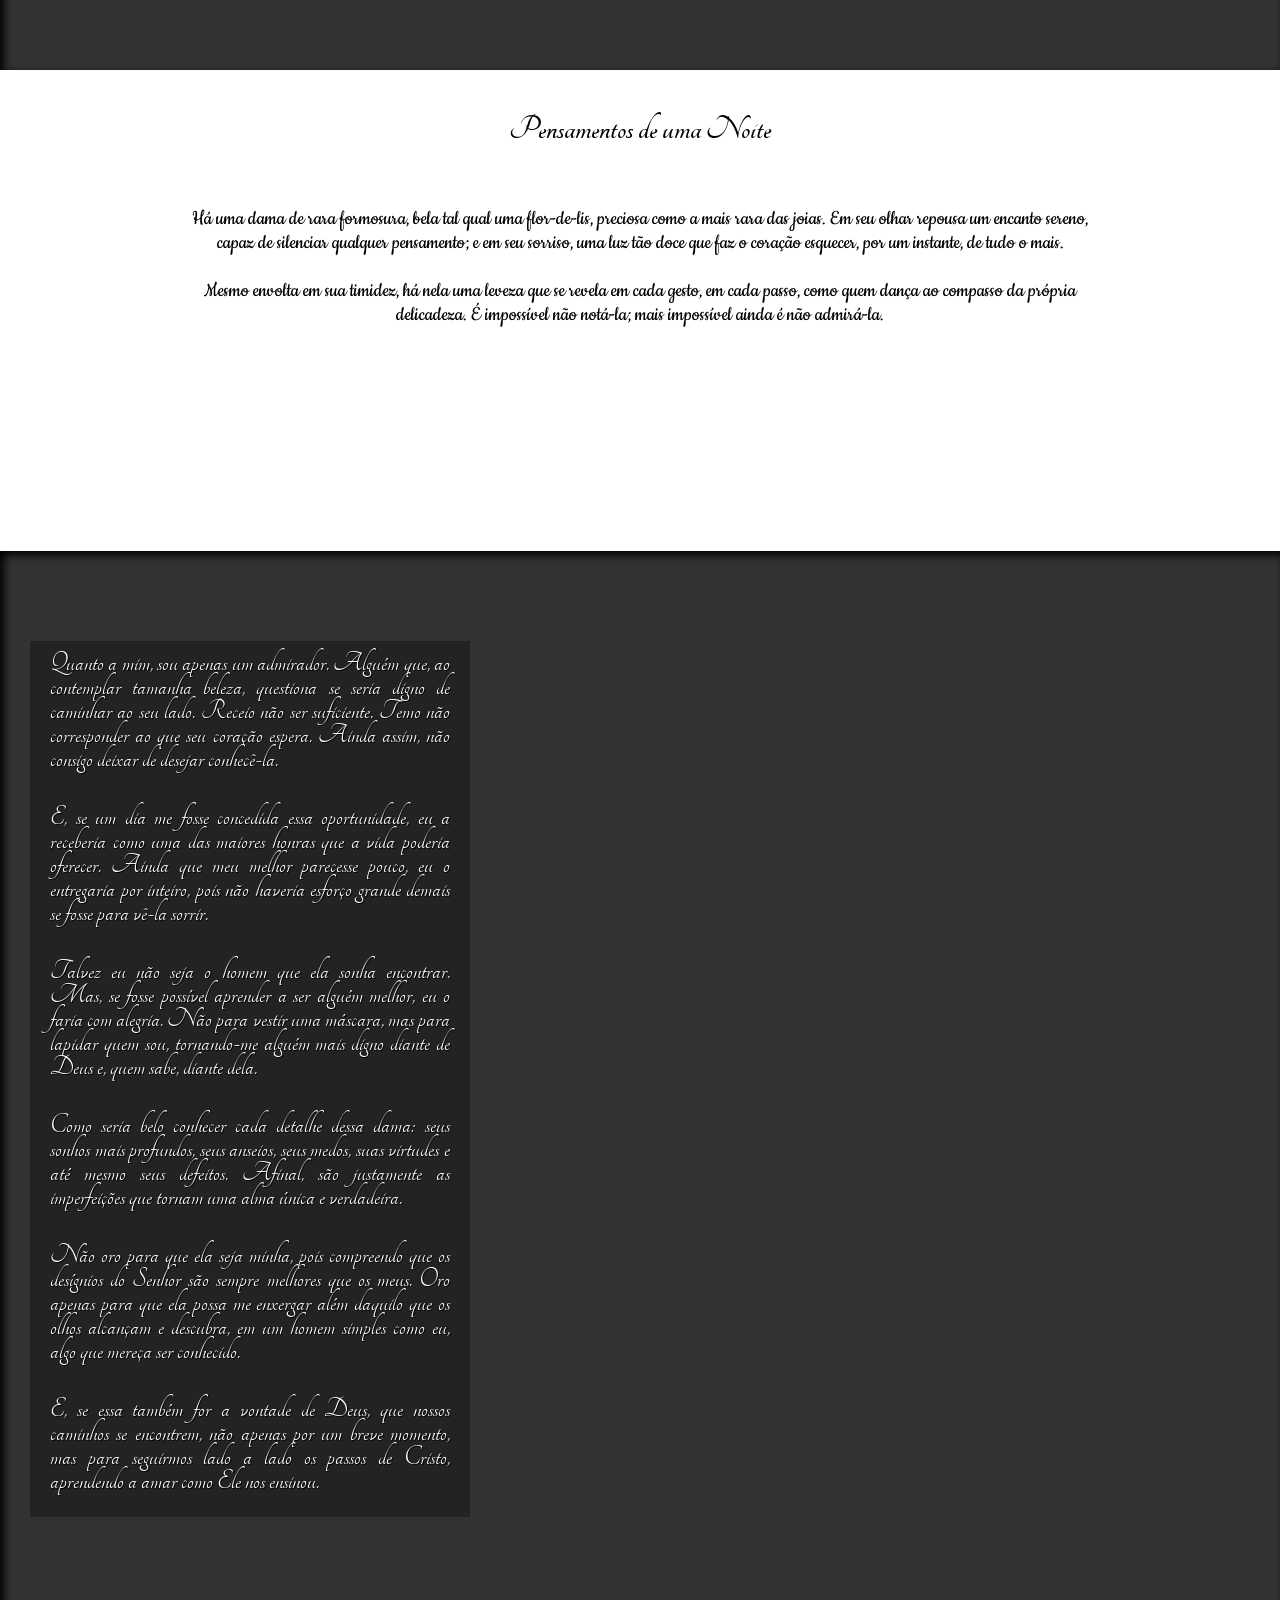
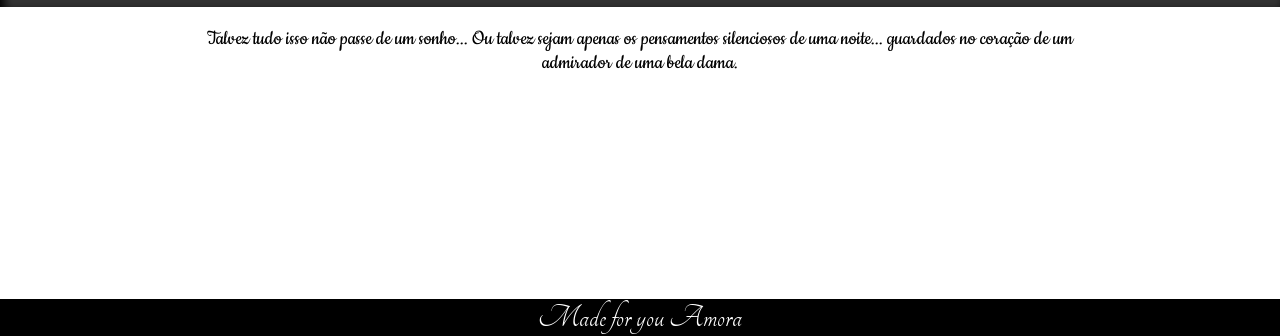
==== commit b104f22c: "Atualização" ====
--- a/codigos/index (5).html
+++ b/codigos/index (5).html
@@ -128,7 +128,7 @@
             </p>
         </div>
     </section>
-    <p>Teste</p>
+    
 
     <footer>
         <p>Made for you Amora</p>
